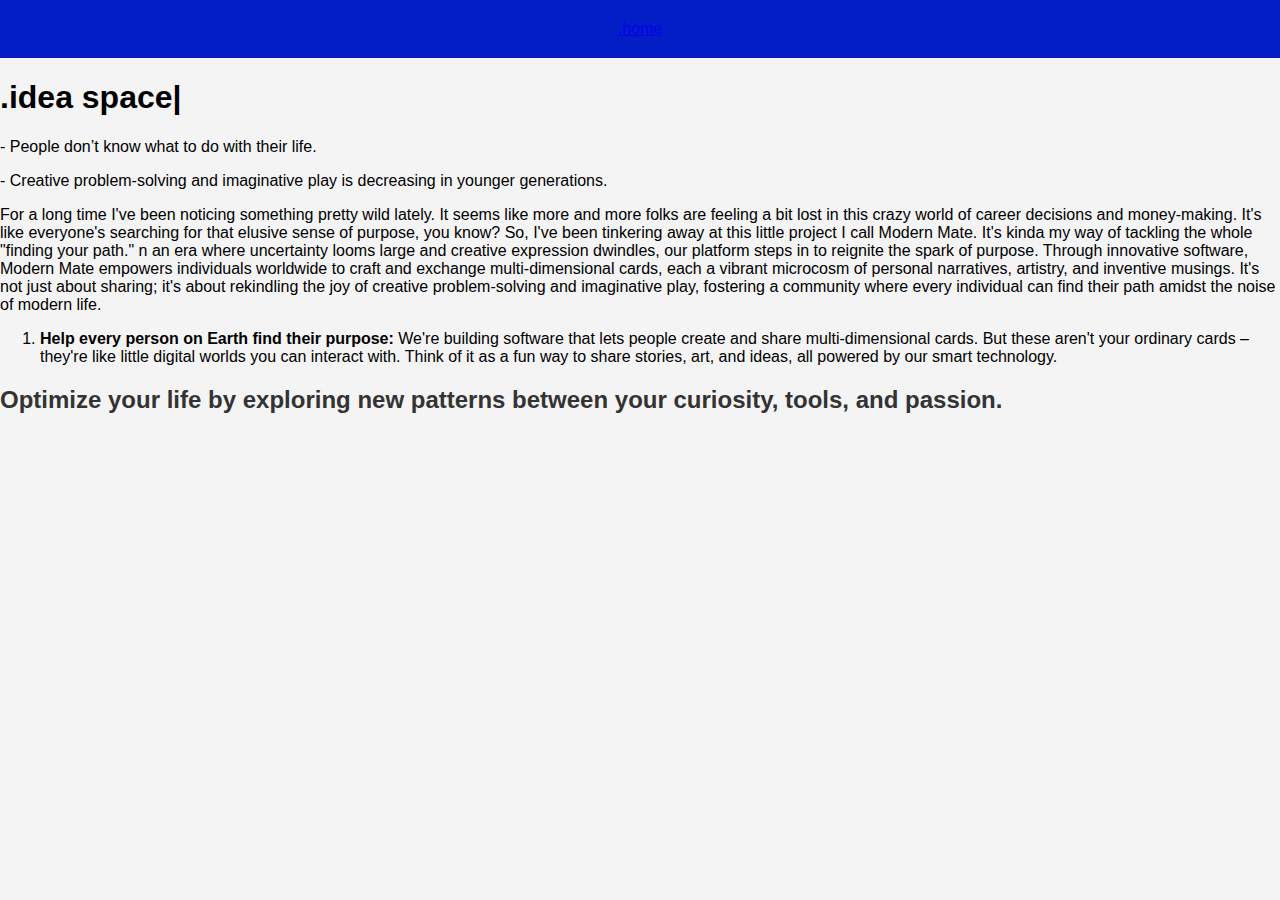
==== blog.html @ 4523b54b "Update blog.html" ====
<!DOCTYPE html>
<html lang="en">
<head>
    <meta charset="UTF-8">
    <meta name="viewport" content="width=device-width, initial-scale=1.0">
    <title>MODERN.blog</title>
    </head>
<body>
    <header>
    <a href="index.html" class="navigation-link">
        <span class="navigation-text">.home</span>
    </a>
</header>
    
    <style>
        body {
            font-family: Arial, sans-serif;
            margin: 0;
            padding: 0;
            background-color: #f4f4f4;
        }
        

        header {
            background-color: #031EC6;
            color: white;
            padding: 20px;
            text-align: center;
        }

        .hero-section img {
        width: 100%; /* Make the hero image fill the width of the screen on small screens */
        padding-top: 10px;
        padding-bottom: 20px;
    }

        main {
            display: flex;
            justify-content: space-around;
            padding: 20px;
        }

        .blog-post {
            background-color: white;
            box-shadow: 0 4px 8px rgba(0, 0, 0, 0.1);
            border-radius: 8px;
            padding: 15px;
            margin: 10px;
            flex: 1;
        }
        
        .blog-post img {
    max-width: 50%; /* Make sure the image doesn't exceed the width of its container */
    height: auto; /* Maintain the aspect ratio of the image */
    display: block; /* Remove any extra spacing around the image */
    margin: 0 auto; /* Center the image within its container */
}

        h2 {
            color: #333;
        }
        
        li {
            margin-right: 5px;

        .post-meta {
            color: #888;
            font-size: 14px;
        }

        .read-more {
            display: inline-block;
            background-color: #333;
            color: white;
            padding: 8px 16px;
            text-decoration: none;
            border-radius: 4px;
            margin-top: 10px;
        }

        footer {
            background-color: #f2f2f2;
            color: white;
            text-align: center;
            padding: 10px;
        }

        .frame {
  width: 328px;
  height: 280px;
  background-color: #ffffff1f;
  border-radius: 12px;
  overflow: hidden;
}

.frame .auto-layout {
  padding: 24px 0px;
  position: relative;
  top: 1px;
  left: 1px;
  background-color: #131315;
  border-radius: 12px;
  display: inline-flex;
  align-items: flex-start;
}

.frame .div {
  position: relative;
  width: 326px;
  height: 230px;
}

.frame .div-2 {
  position: absolute;
  width: 278px;
  height: 77px;
  top: 153px;
  left: 24px;
}

.frame .image {
  position: absolute;
  width: 16px;
  height: 16px;
  top: 4px;
  left: 0;
}

.frame .auto-layout-vertical {
  flex-direction: column;
  gap: 4.59px;
  padding: 0px 16.88px 23.59px 0px;
  position: absolute;
  top: -1px;
  left: 28px;
  display: inline-flex;
  align-items: flex-start;
}

.frame .text-wrapper {
  position: relative;
  width: fit-content;
  margin-top: -1px;
  font-family: "Inter-SemiBold", Helvetica;
  font-weight: 600;
  color: #f7f8f8;
  font-size: 16px;
  letter-spacing: 0;
  line-height: 25.6px;
  white-space: nowrap;
}

.frame .p {
  position: relative;
  width: fit-content;
  font-family: "Roboto-Medium", Helvetica;
  font-weight: 500;
  color: #8a8f98;
  font-size: 14px;
  letter-spacing: 0;
  line-height: 23.8px;
  white-space: nowrap;
}

.frame .img {
  position: absolute;
  width: 323px;
  height: 156px;
  top: -23px;
  left: 2px;
}
        .image-container {
    display: flex;
    justify-content: space-between;
    max-width: 700px;
    margin: 0 auto; /* Center the container horizontally */
}

.image-container img {
    border-radius: 2px;
    border: 0.5px solid #000; /* Sharp dark stroke */
    max-width: 100%;
}

        @media screen and (max-width: 700px) {
    .image-container {
        flex-direction: column; /* Stack images vertically on smaller screens */
        align-items: center; /* Center-align images */
    }

    .image-container img {
        width: 100%; /* Ensure images do not exceed the container width */
        height: auto; /* Maintain aspect ratio */
        margin-bottom: 10px; /* Add spacing between images */
    }

    /* Adjust text styles for smaller screens */
    .blog-post p {
        font-size: 14px;
    }
}
    </style>
</head>
<body>
     
    <h1> .idea space|
</h1>

    <p> - People don’t know what to do with their life. </p>
    <p> - Creative problem-solving and imaginative play is decreasing in younger generations. </p>
    
    <p> For a long time I've been noticing something pretty wild lately. It seems like more and more folks are feeling a bit lost in this crazy world of career decisions and money-making. It's like everyone's searching for that elusive sense of purpose, you know? So, I've been tinkering away at this little project I call Modern Mate. It's kinda my way of tackling the whole "finding your path." n an era where uncertainty looms large and creative expression dwindles, our platform steps in to reignite the spark of purpose. Through innovative software, Modern Mate empowers individuals worldwide to craft and exchange multi-dimensional cards, each a vibrant microcosm of personal narratives, artistry, and inventive musings. It's not just about sharing; it's about rekindling the joy of creative problem-solving and imaginative play, fostering a community where every individual can find their path amidst the noise of modern life.</p>
    
    <ol>
        <li><strong>Help every person on Earth find their purpose: </strong>We're building software that lets people create and share multi-dimensional cards. But these aren't your ordinary cards – they're like little digital worlds you can interact with. Think of it as a fun way to share stories, art, and ideas, all powered by our smart technology.</li>
    </ol>
    
    <h2> Optimize your life by exploring new patterns between your curiosity, tools, and passion. </h2>
    
    

</body>
</html>
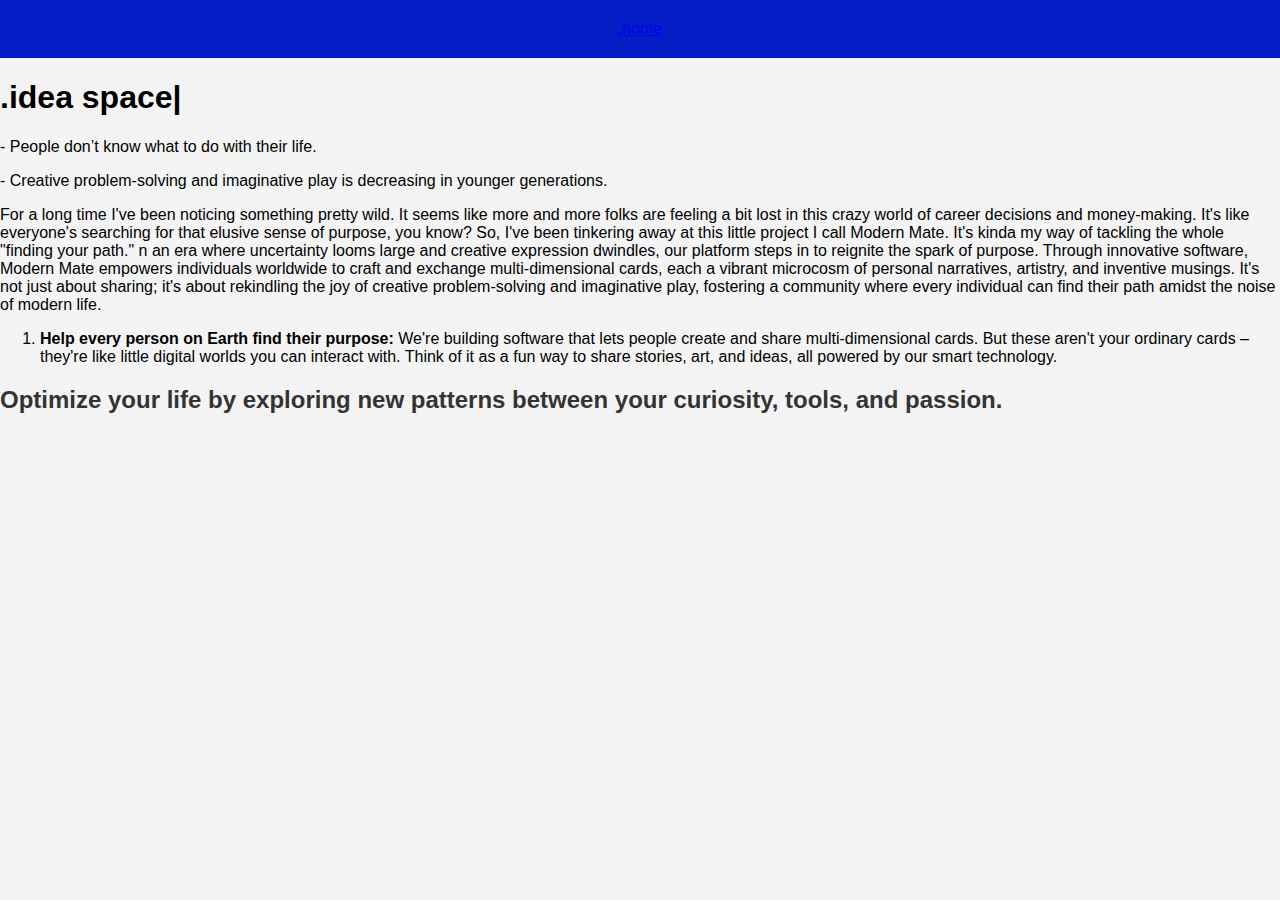
==== commit d1de8970: "Update blog.html" ====
--- a/blog.html
+++ b/blog.html
@@ -209,7 +209,7 @@
     <p> - People don’t know what to do with their life. </p>
     <p> - Creative problem-solving and imaginative play is decreasing in younger generations. </p>
     
-    <p> For a long time I've been noticing something pretty wild lately. It seems like more and more folks are feeling a bit lost in this crazy world of career decisions and money-making. It's like everyone's searching for that elusive sense of purpose, you know? So, I've been tinkering away at this little project I call Modern Mate. It's kinda my way of tackling the whole "finding your path." n an era where uncertainty looms large and creative expression dwindles, our platform steps in to reignite the spark of purpose. Through innovative software, Modern Mate empowers individuals worldwide to craft and exchange multi-dimensional cards, each a vibrant microcosm of personal narratives, artistry, and inventive musings. It's not just about sharing; it's about rekindling the joy of creative problem-solving and imaginative play, fostering a community where every individual can find their path amidst the noise of modern life.</p>
+    <p> For a long time I've been noticing something pretty wild. It seems like more and more folks are feeling a bit lost in this crazy world of career decisions and money-making. It's like everyone's searching for that elusive sense of purpose, you know? So, I've been tinkering away at this little project I call Modern Mate. It's kinda my way of tackling the whole "finding your path." n an era where uncertainty looms large and creative expression dwindles, our platform steps in to reignite the spark of purpose. Through innovative software, Modern Mate empowers individuals worldwide to craft and exchange multi-dimensional cards, each a vibrant microcosm of personal narratives, artistry, and inventive musings. It's not just about sharing; it's about rekindling the joy of creative problem-solving and imaginative play, fostering a community where every individual can find their path amidst the noise of modern life.</p>
     
     <ol>
         <li><strong>Help every person on Earth find their purpose: </strong>We're building software that lets people create and share multi-dimensional cards. But these aren't your ordinary cards – they're like little digital worlds you can interact with. Think of it as a fun way to share stories, art, and ideas, all powered by our smart technology.</li>
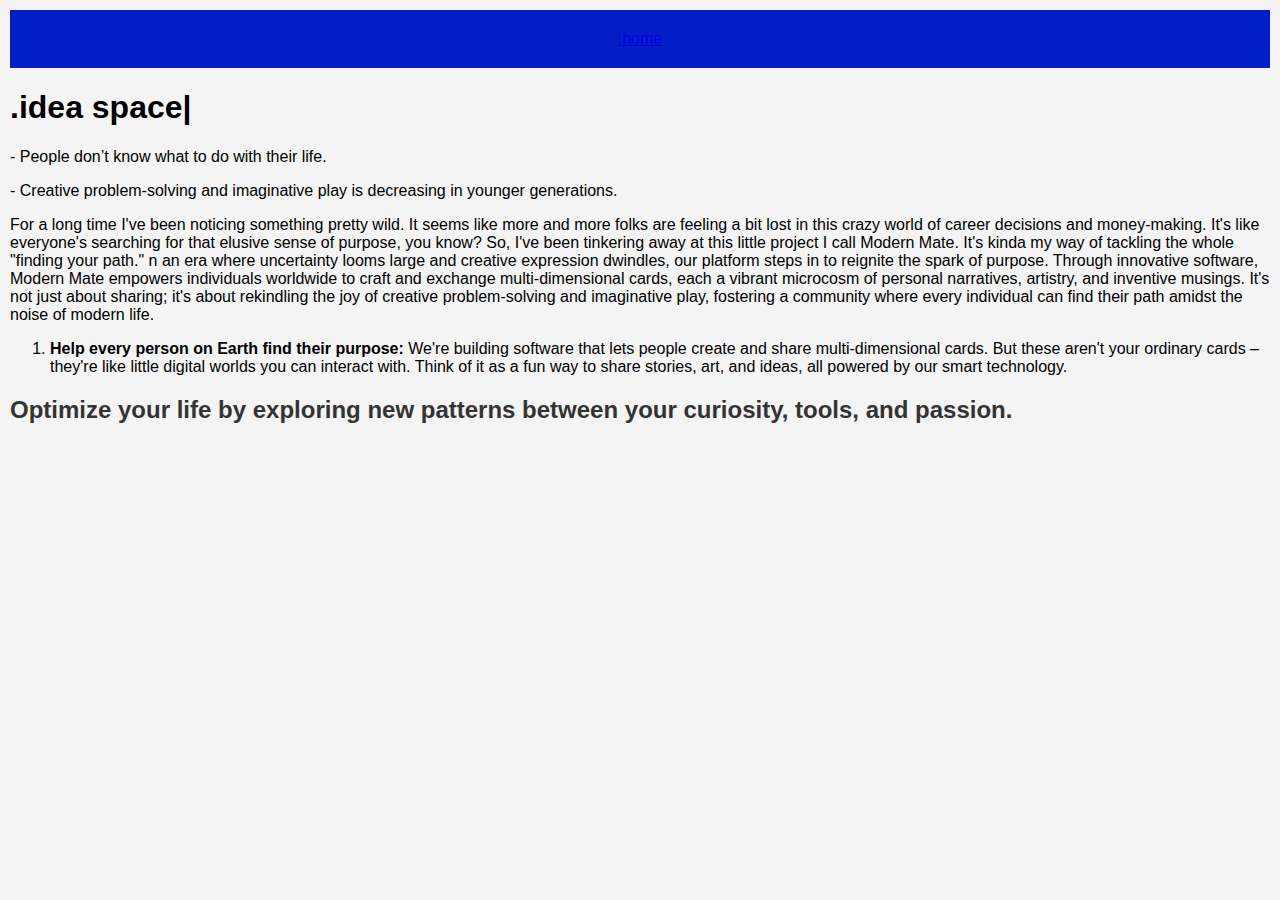
==== commit d771e69b: "Update blog.html" ====
--- a/blog.html
+++ b/blog.html
@@ -15,7 +15,7 @@
     <style>
         body {
             font-family: Arial, sans-serif;
-            margin: 0;
+            margin: 10px;
             padding: 0;
             background-color: #f4f4f4;
         }
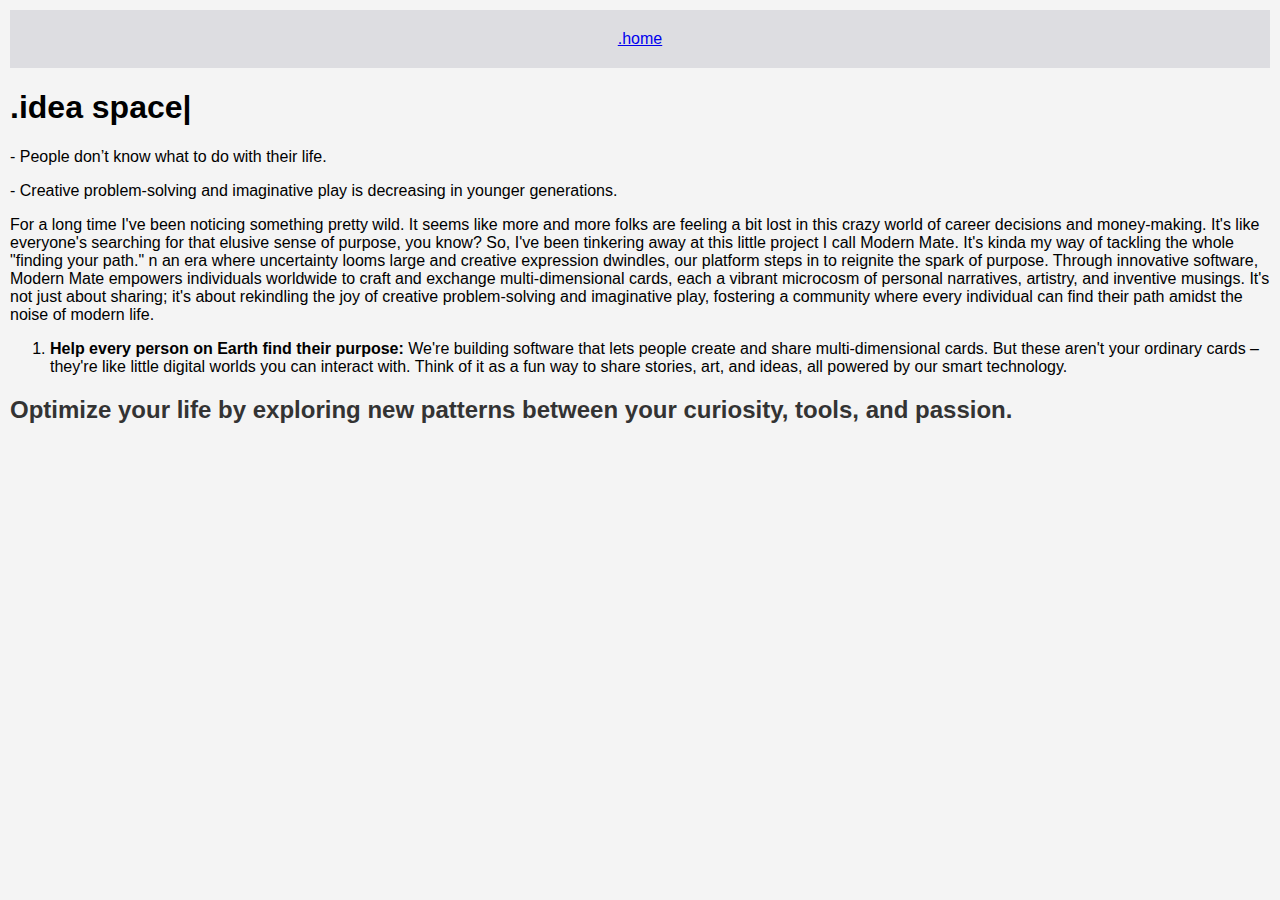
==== commit 325ceaa7: "Update blog.html" ====
--- a/blog.html
+++ b/blog.html
@@ -22,7 +22,7 @@
         
 
         header {
-            background-color: #031EC6;
+            background-color: #DDDDE1;
             color: white;
             padding: 20px;
             text-align: center;
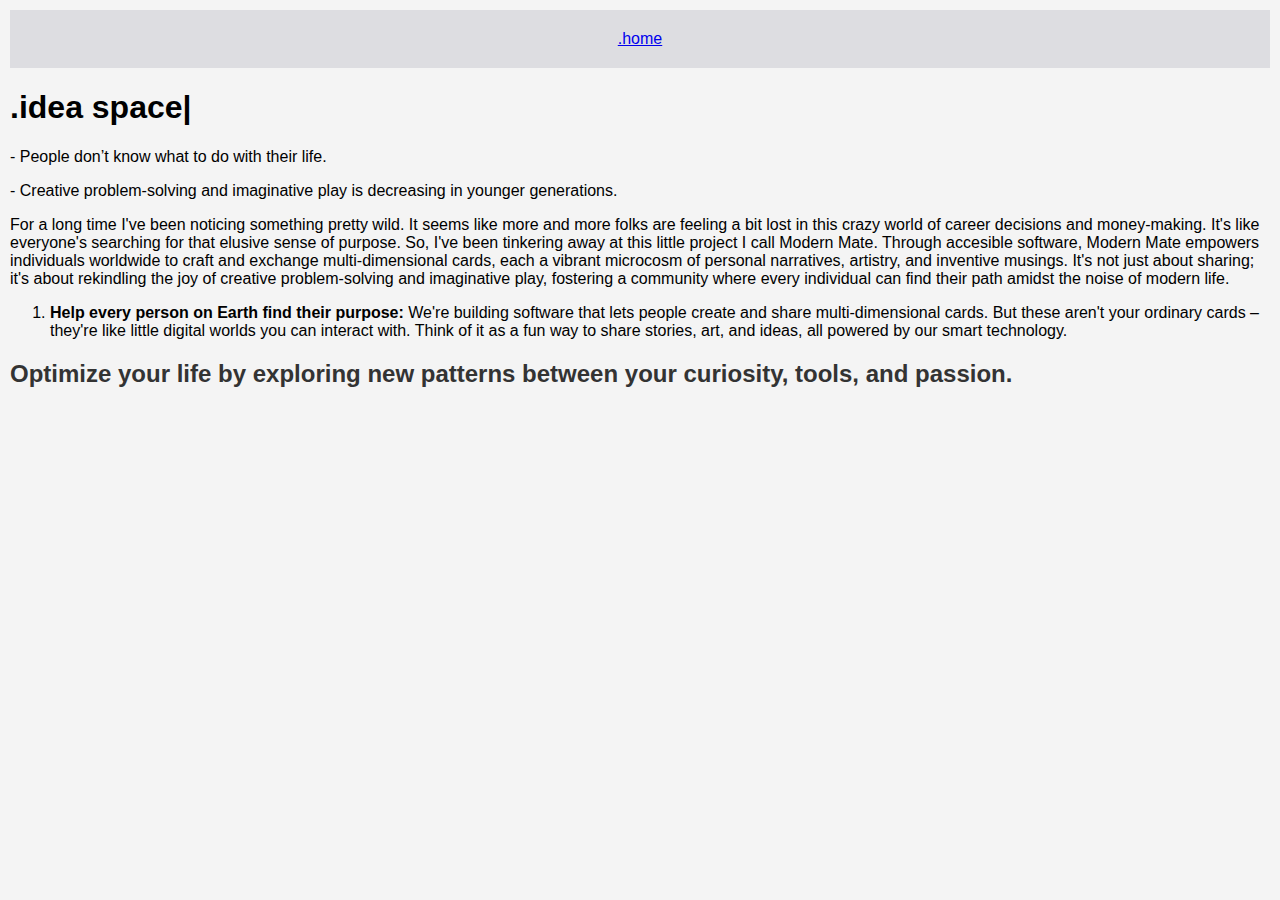
==== commit 674d0df2: "Update blog.html" ====
--- a/blog.html
+++ b/blog.html
@@ -209,7 +209,7 @@
     <p> - People don’t know what to do with their life. </p>
     <p> - Creative problem-solving and imaginative play is decreasing in younger generations. </p>
     
-    <p> For a long time I've been noticing something pretty wild. It seems like more and more folks are feeling a bit lost in this crazy world of career decisions and money-making. It's like everyone's searching for that elusive sense of purpose, you know? So, I've been tinkering away at this little project I call Modern Mate. It's kinda my way of tackling the whole "finding your path." n an era where uncertainty looms large and creative expression dwindles, our platform steps in to reignite the spark of purpose. Through innovative software, Modern Mate empowers individuals worldwide to craft and exchange multi-dimensional cards, each a vibrant microcosm of personal narratives, artistry, and inventive musings. It's not just about sharing; it's about rekindling the joy of creative problem-solving and imaginative play, fostering a community where every individual can find their path amidst the noise of modern life.</p>
+    <p> For a long time I've been noticing something pretty wild. It seems like more and more folks are feeling a bit lost in this crazy world of career decisions and money-making. It's like everyone's searching for that elusive sense of purpose. So, I've been tinkering away at this little project I call Modern Mate. Through accesible software, Modern Mate empowers individuals worldwide to craft and exchange multi-dimensional cards, each a vibrant microcosm of personal narratives, artistry, and inventive musings. It's not just about sharing; it's about rekindling the joy of creative problem-solving and imaginative play, fostering a community where every individual can find their path amidst the noise of modern life.</p>
     
     <ol>
         <li><strong>Help every person on Earth find their purpose: </strong>We're building software that lets people create and share multi-dimensional cards. But these aren't your ordinary cards – they're like little digital worlds you can interact with. Think of it as a fun way to share stories, art, and ideas, all powered by our smart technology.</li>
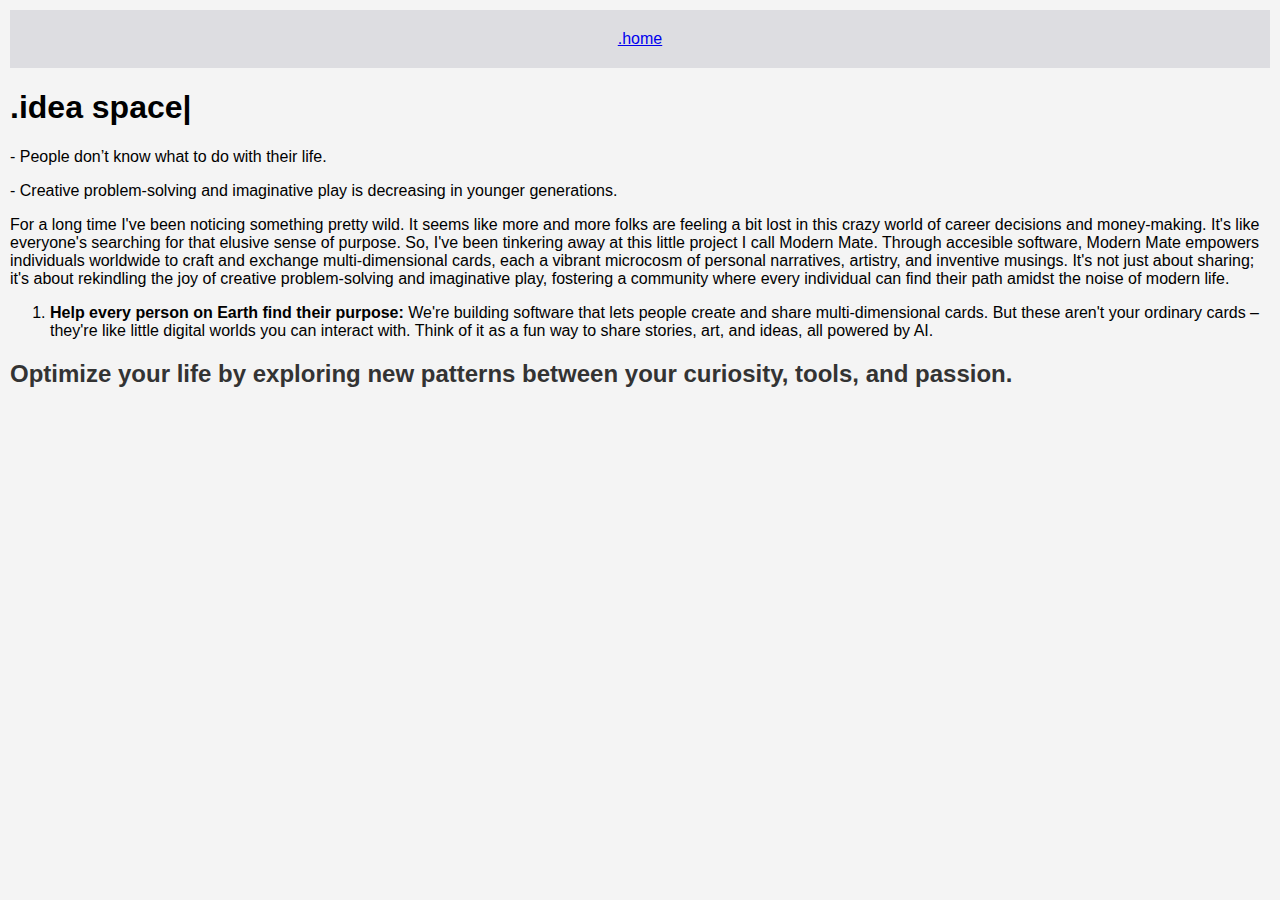
==== commit 16b2a5c8: "Update blog.html" ====
--- a/blog.html
+++ b/blog.html
@@ -212,7 +212,7 @@
     <p> For a long time I've been noticing something pretty wild. It seems like more and more folks are feeling a bit lost in this crazy world of career decisions and money-making. It's like everyone's searching for that elusive sense of purpose. So, I've been tinkering away at this little project I call Modern Mate. Through accesible software, Modern Mate empowers individuals worldwide to craft and exchange multi-dimensional cards, each a vibrant microcosm of personal narratives, artistry, and inventive musings. It's not just about sharing; it's about rekindling the joy of creative problem-solving and imaginative play, fostering a community where every individual can find their path amidst the noise of modern life.</p>
     
     <ol>
-        <li><strong>Help every person on Earth find their purpose: </strong>We're building software that lets people create and share multi-dimensional cards. But these aren't your ordinary cards – they're like little digital worlds you can interact with. Think of it as a fun way to share stories, art, and ideas, all powered by our smart technology.</li>
+        <li><strong>Help every person on Earth find their purpose: </strong>We're building software that lets people create and share multi-dimensional cards. But these aren't your ordinary cards – they're like little digital worlds you can interact with. Think of it as a fun way to share stories, art, and ideas, all powered by AI.</li>
     </ol>
     
     <h2> Optimize your life by exploring new patterns between your curiosity, tools, and passion. </h2>
